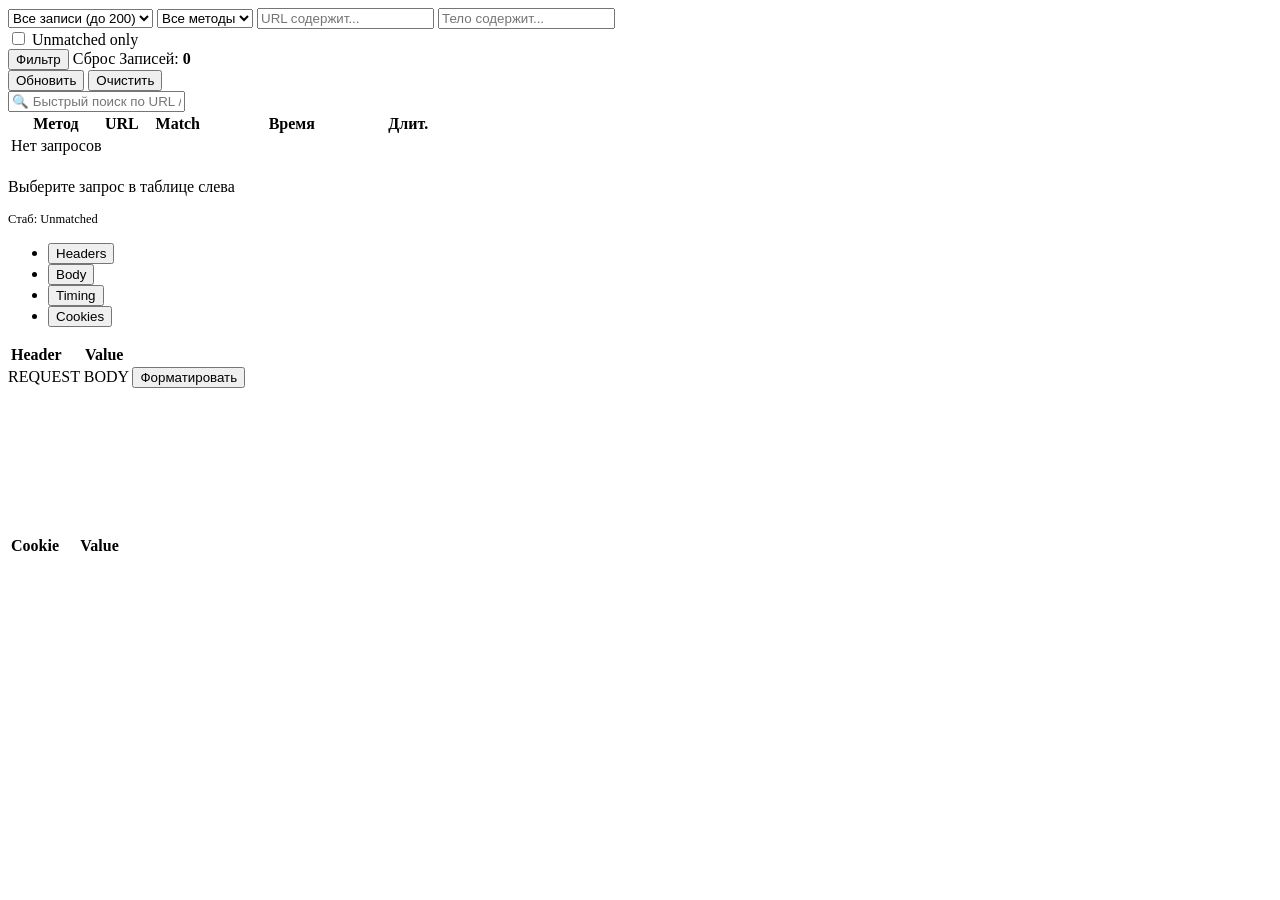
==== src/main/resources/templates/requests/index.html @ 744a32d5 "add web wiremock" ====
<!DOCTYPE html>
<html lang="ru" xmlns:th="http://www.thymeleaf.org">
<head th:replace="~{fragments/head :: head('Request Log')}"></head>
<body class="d-flex flex-column vh-100 overflow-hidden">

<nav th:replace="~{fragments/navbar :: navbar('requests')}"></nav>

<!-- Фильтры -->
<div class="filter-bar border-bottom px-3 py-2 d-flex align-items-center gap-2 flex-wrap">
    <form method="get" th:action="@{/requests}"
          class="d-flex align-items-center gap-2 flex-wrap w-100">

        <select name="sinceMinutes" class="form-select form-select-sm filter-select" title="Период">
            <option value=""  th:selected="${sinceMinutes == null}">Все записи (до 200)</option>
            <option value="2"  th:selected="${sinceMinutes == 2}">Последние 2 мин</option>
            <option value="5"  th:selected="${sinceMinutes == 5}">Последние 5 мин</option>
            <option value="15" th:selected="${sinceMinutes == 15}">Последние 15 мин</option>
            <option value="60" th:selected="${sinceMinutes == 60}">Последний час</option>
        </select>

        <select name="method" class="form-select form-select-sm filter-select" title="HTTP метод">
            <option value="" th:selected="${filterMethod == null}">Все методы</option>
            <option th:each="m : ${ {'GET','POST','PUT','DELETE','PATCH','HEAD','OPTIONS'} }"
                    th:value="${m}" th:text="${m}"
                    th:selected="${m == filterMethod}"></option>
        </select>

        <input type="text" name="urlContains"
               class="form-control form-control-sm filter-input"
               placeholder="URL содержит..."
               th:value="${filterUrl}"/>

        <input type="text" name="bodyContains"
               class="form-control form-control-sm filter-input"
               placeholder="Тело содержит..."
               th:value="${filterBody}"/>

        <div class="form-check mb-0 ms-1">
            <input class="form-check-input" type="checkbox" name="unmatched"
                   id="chkUnmatched" value="true"
                   th:checked="${showUnmatched}"/>
            <label class="form-check-label small" for="chkUnmatched">Unmatched only</label>
        </div>

        <button type="submit" class="btn btn-sm btn-primary">
            <i class="bi bi-funnel-fill"></i> Фильтр
        </button>
        <a th:href="@{/requests}" class="btn btn-sm btn-outline-secondary">
            <i class="bi bi-x-circle"></i> Сброс
        </a>

        <span class="text-muted small ms-1">
            Записей: <strong th:text="${totalCount}">0</strong>
        </span>

        <div class="ms-auto d-flex gap-2">
            <button type="button" class="btn btn-sm btn-outline-secondary" id="btnRefreshLog">
                <i class="bi bi-arrow-clockwise"></i> Обновить
            </button>
            <button type="button" class="btn btn-sm btn-outline-danger" id="btnClearLog">
                <i class="bi bi-trash3"></i> Очистить
            </button>
        </div>
    </form>
</div>

<!-- Основная область: таблица + детали -->
<div class="d-flex flex-row flex-grow-1 overflow-hidden">

    <!-- Таблица запросов -->
    <div id="requestsTablePane" class="requests-table-pane border-end d-flex flex-column">

        <!-- Быстрый поиск по таблице (клиентский, без перезагрузки) -->
        <div class="px-2 py-2 border-bottom">
            <input type="text" id="quickSearch"
                   class="form-control form-control-sm"
                   placeholder="&#128269; Быстрый поиск по URL / телу..."/>
        </div>

        <div class="overflow-y-auto flex-grow-1">
            <table class="table table-sm table-hover mb-0" id="requestsTable">
                <thead class="table-dark sticky-top">
                <tr>
                    <th style="width:90px">Метод</th>
                    <th>URL</th>
                    <th style="width:70px" class="text-center">Match</th>
                    <th style="width:150px">Время</th>
                    <th style="width:75px">Длит.</th>
                </tr>
                </thead>
                <tbody id="requestsBody">
                <tr th:if="${#lists.isEmpty(requests)}">
                    <td colspan="5" class="text-center text-muted py-5">
                        <i class="bi bi-inbox display-6 d-block mb-2 opacity-25"></i>
                        Нет запросов
                    </td>
                </tr>
                <tr th:each="req : ${requests}"
                    class="request-row"
                    th:attr="data-id=${req.id}"
                    th:classappend="${!req.wasMatched} ? 'table-warning' : ''">
                    <td>
                        <span th:with="mc=${req.method == 'GET'     ? 'bg-success'
                                         : req.method == 'POST'    ? 'bg-primary'
                                         : req.method == 'PUT'     ? 'bg-warning text-dark'
                                         : req.method == 'DELETE'  ? 'bg-danger'
                                         : req.method == 'PATCH'   ? 'bg-info text-dark'
                                         : 'bg-secondary'}"
                              class="badge" th:classappend="${mc}" th:text="${req.method}">
                        </span>
                    </td>
                    <td class="font-monospace small req-url-cell"
                        th:text="${req.url}" style="max-width:0; overflow:hidden; text-overflow:ellipsis; white-space:nowrap;">
                    </td>
                    <td class="text-center">
                        <i th:if="${req.wasMatched}"   class="bi bi-check-circle-fill text-success"></i>
                        <i th:unless="${req.wasMatched}" class="bi bi-x-circle-fill text-warning"></i>
                    </td>
                    <td class="small text-muted" th:text="${req.loggedDateString}"></td>
                    <td class="small text-muted font-monospace"
                        th:text="${req.timing != null} ? ${req.timing.totalTime + ' мс'} : '—'">
                    </td>
                </tr>
                </tbody>
            </table>
        </div>
    </div>

    <!-- Разделитель -->
    <div id="requestSplitter" class="tree-splitter"></div>

    <!-- Детали запроса -->
    <div id="requestDetailPane" class="flex-grow-1 d-flex flex-column overflow-hidden">

        <!-- Пустое состояние -->
        <div id="reqEmptyState"
             class="d-flex flex-column align-items-center justify-content-center h-100 text-muted">
            <i class="bi bi-cursor-text display-4 mb-3 opacity-25"></i>
            <p class="mb-0">Выберите запрос в таблице слева</p>
        </div>

        <!-- Панель деталей -->
        <div id="reqDetailContent" class="d-none d-flex flex-column h-100">

            <!-- Строка метод + URL -->
            <div class="px-3 py-2 border-bottom bg-light d-flex align-items-start gap-2 flex-wrap">
                <span id="reqMethodBadge" class="badge fs-6 flex-shrink-0"></span>
                <span id="reqUrl" class="font-monospace fw-semibold text-break flex-grow-1"></span>
            </div>

            <!-- Мета-строка -->
            <div class="px-3 py-1 border-bottom d-flex align-items-center gap-3 flex-wrap bg-white"
                 style="font-size:0.78rem">
                <span class="text-muted">
                    <i class="bi bi-clock me-1"></i><span id="reqDate"></span>
                </span>
                <span class="text-muted">
                    <i class="bi bi-geo-alt me-1"></i><span id="reqIp"></span>
                </span>
                <span id="reqTimingMeta" class="text-muted">
                    <i class="bi bi-speedometer2 me-1"></i><span id="reqTimingVal"></span>
                </span>
                <span id="reqMatchedBlock" class="d-none">
                    <i class="bi bi-link-45deg text-success me-1"></i>
                    Стаб: <a id="reqMatchedLink" href="#" class="font-monospace small text-success"></a>
                </span>
                <span id="reqUnmatchedBadge" class="d-none badge bg-warning text-dark">
                    <i class="bi bi-exclamation-triangle-fill me-1"></i>Unmatched
                </span>
            </div>

            <!-- Вкладки -->
            <ul class="nav nav-tabs nav-tabs-sm px-3 pt-2 flex-shrink-0 bg-white" id="reqTabs">
                <li class="nav-item">
                    <button class="nav-link active" data-req-tab="headers">
                        <i class="bi bi-list-columns-reverse me-1"></i>Headers
                        <span id="reqHeadersCount" class="badge bg-secondary ms-1" style="font-size:0.65rem"></span>
                    </button>
                </li>
                <li class="nav-item">
                    <button class="nav-link" data-req-tab="body">
                        <i class="bi bi-code-slash me-1"></i>Body
                    </button>
                </li>
                <li class="nav-item">
                    <button class="nav-link" data-req-tab="timing">
                        <i class="bi bi-graph-up me-1"></i>Timing
                    </button>
                </li>
                <li class="nav-item">
                    <button class="nav-link" data-req-tab="cookies">
                        <i class="bi bi-cookie me-1"></i>Cookies
                    </button>
                </li>
            </ul>

            <!-- Содержимое вкладок -->
            <div class="flex-grow-1 overflow-y-auto">

                <!-- Headers -->
                <div id="req-tab-headers" class="p-3">
                    <table class="table table-sm table-striped table-hover mb-0">
                        <thead class="table-light">
                        <tr>
                            <th style="width:40%">Header</th>
                            <th>Value</th>
                        </tr>
                        </thead>
                        <tbody id="reqHeadersBody"></tbody>
                    </table>
                </div>

                <!-- Body -->
                <div id="req-tab-body" class="p-3 d-none">
                    <div class="d-flex align-items-center justify-content-between mb-2">
                        <span class="small fw-semibold text-muted">REQUEST BODY</span>
                        <button class="btn btn-link btn-sm p-0 text-muted" id="btnBeautifyReqBody">
                            <i class="bi bi-magic"></i> Форматировать
                        </button>
                    </div>
                    <pre id="reqBodyContent"
                         class="response-body border rounded p-3 font-monospace"
                         style="min-height:120px; white-space:pre-wrap; word-break:break-all;"></pre>
                </div>

                <!-- Timing -->
                <div id="req-tab-timing" class="p-3 d-none">
                    <div id="reqTimingContent">
                        <table class="table table-sm table-bordered mb-3">
                            <tbody id="reqTimingBody"></tbody>
                        </table>
                        <!-- Визуальная полоска тайминга -->
                        <div id="reqTimingBar" class="mt-2"></div>
                    </div>
                </div>

                <!-- Cookies -->
                <div id="req-tab-cookies" class="p-3 d-none">
                    <table class="table table-sm table-striped mb-0">
                        <thead class="table-light">
                        <tr>
                            <th style="width:40%">Cookie</th>
                            <th>Value</th>
                        </tr>
                        </thead>
                        <tbody id="reqCookiesBody"></tbody>
                    </table>
                </div>
            </div>
        </div>
    </div>
</div>

<div class="toast-container position-fixed bottom-0 end-0 p-3" id="toastContainer"></div>

<!--
    Передаём все данные запросов в JS — полный объект, включая headers, body, timing.
    Используем #strings.escapeJavaScript чтобы избежать XSS / синтаксических проблем.
-->
<script th:inline="javascript">
    /*<![CDATA[*/
    const APP_DATA = {
        requests: /*[[${requests}]]*/ []
    };
    /*]]>*/
</script>
<script th:src="@{/js/bootstrap.bundle.min.js}"></script>
<script th:src="@{/js/app.js}"></script>
<script th:src="@{/js/requests.js}"></script>
</body>
</html>
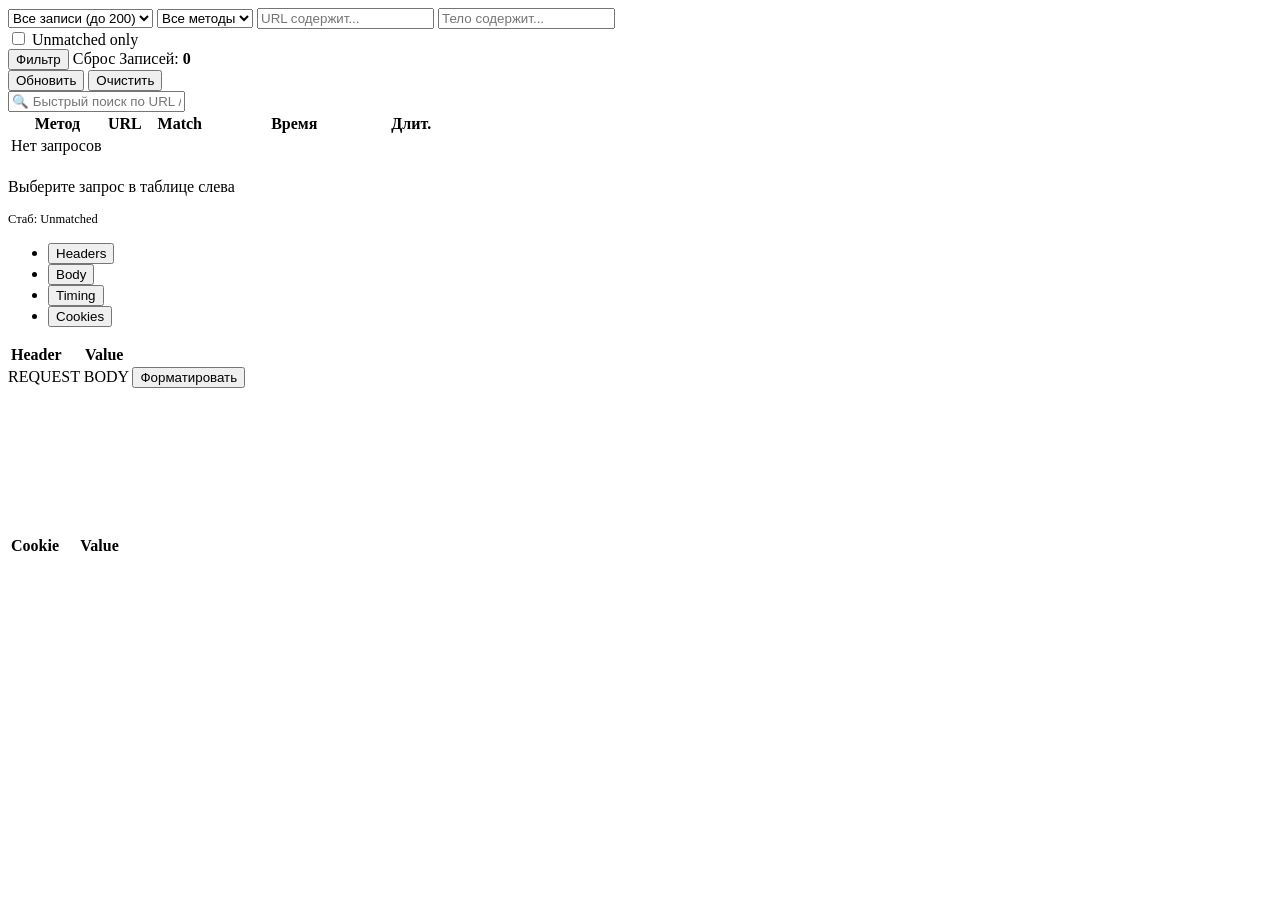
==== commit c988e9df: "fix requests" ====
--- a/src/main/resources/templates/requests/index.html
+++ b/src/main/resources/templates/requests/index.html
@@ -78,14 +78,22 @@
         </div>
 
         <div class="overflow-y-auto flex-grow-1">
-            <table class="table table-sm table-hover mb-0" id="requestsTable">
+            <table class="table table-sm table-hover mb-0 w-100" id="requestsTable"
+                   style="table-layout:fixed">
+                <colgroup>
+                    <col style="width:95px"/>   <!-- Метод -->
+                    <col/>                       <!-- URL — занимает всё остальное -->
+                    <col style="width:70px"/>   <!-- Match -->
+                    <col style="width:155px"/>  <!-- Время -->
+                    <col style="width:75px"/>   <!-- Длит. -->
+                </colgroup>
                 <thead class="table-dark sticky-top">
                 <tr>
-                    <th style="width:90px">Метод</th>
+                    <th>Метод</th>
                     <th>URL</th>
-                    <th style="width:70px" class="text-center">Match</th>
-                    <th style="width:150px">Время</th>
-                    <th style="width:75px">Длит.</th>
+                    <th class="text-center">Match</th>
+                    <th>Время</th>
+                    <th>Длит.</th>
                 </tr>
                 </thead>
                 <tbody id="requestsBody">
@@ -95,30 +103,35 @@
                         Нет запросов
                     </td>
                 </tr>
-                <tr th:each="req : ${requests}"
+                <tr th:each="evt : ${requests}"
                     class="request-row"
-                    th:attr="data-id=${req.id}"
-                    th:classappend="${!req.wasMatched} ? 'table-warning' : ''">
+                    th:attr="data-id=${evt.id}"
+                    th:classappend="${!evt.wasMatched} ? 'table-warning' : ''">
                     <td>
-                        <span th:with="mc=${req.method == 'GET'     ? 'bg-success'
-                                         : req.method == 'POST'    ? 'bg-primary'
-                                         : req.method == 'PUT'     ? 'bg-warning text-dark'
-                                         : req.method == 'DELETE'  ? 'bg-danger'
-                                         : req.method == 'PATCH'   ? 'bg-info text-dark'
-                                         : 'bg-secondary'}"
-                              class="badge" th:classappend="${mc}" th:text="${req.method}">
-                        </span>
-                    </td>
-                    <td class="font-monospace small req-url-cell"
-                        th:text="${req.url}" style="max-width:0; overflow:hidden; text-overflow:ellipsis; white-space:nowrap;">
+        <span th:with="mc=${evt.request?.method == 'GET'    ? 'bg-success'
+                         : evt.request?.method == 'POST'   ? 'bg-primary'
+                         : evt.request?.method == 'PUT'    ? 'bg-warning text-dark'
+                         : evt.request?.method == 'DELETE' ? 'bg-danger'
+                         : evt.request?.method == 'PATCH'  ? 'bg-info text-dark'
+                         : 'bg-secondary'}"
+              class="badge" th:classappend="${mc}"
+              th:text="${evt.request?.method ?: '?'}">
+        </span>
+                    </td>
+                    <td class="font-monospace small"
+                        style="overflow:hidden;text-overflow:ellipsis;white-space:nowrap"
+                        th:text="${evt.request?.url ?: ''}">
                     </td>
                     <td class="text-center">
-                        <i th:if="${req.wasMatched}"   class="bi bi-check-circle-fill text-success"></i>
-                        <i th:unless="${req.wasMatched}" class="bi bi-x-circle-fill text-warning"></i>
-                    </td>
-                    <td class="small text-muted" th:text="${req.loggedDateString}"></td>
+                        <i th:if="${evt.wasMatched}"    class="bi bi-check-circle-fill text-success"></i>
+                        <i th:unless="${evt.wasMatched}" class="bi bi-x-circle-fill text-warning"></i>
+                    </td>
+                    <td class="small text-muted"
+                        style="overflow:hidden;text-overflow:ellipsis;white-space:nowrap"
+                        th:text="${evt.request?.loggedDateString ?: ''}">
+                    </td>
                     <td class="small text-muted font-monospace"
-                        th:text="${req.timing != null} ? ${req.timing.totalTime + ' мс'} : '—'">
+                        th:text="${evt.timing != null} ? ${evt.timing.totalTime + ' мс'} : '—'">
                     </td>
                 </tr>
                 </tbody>
